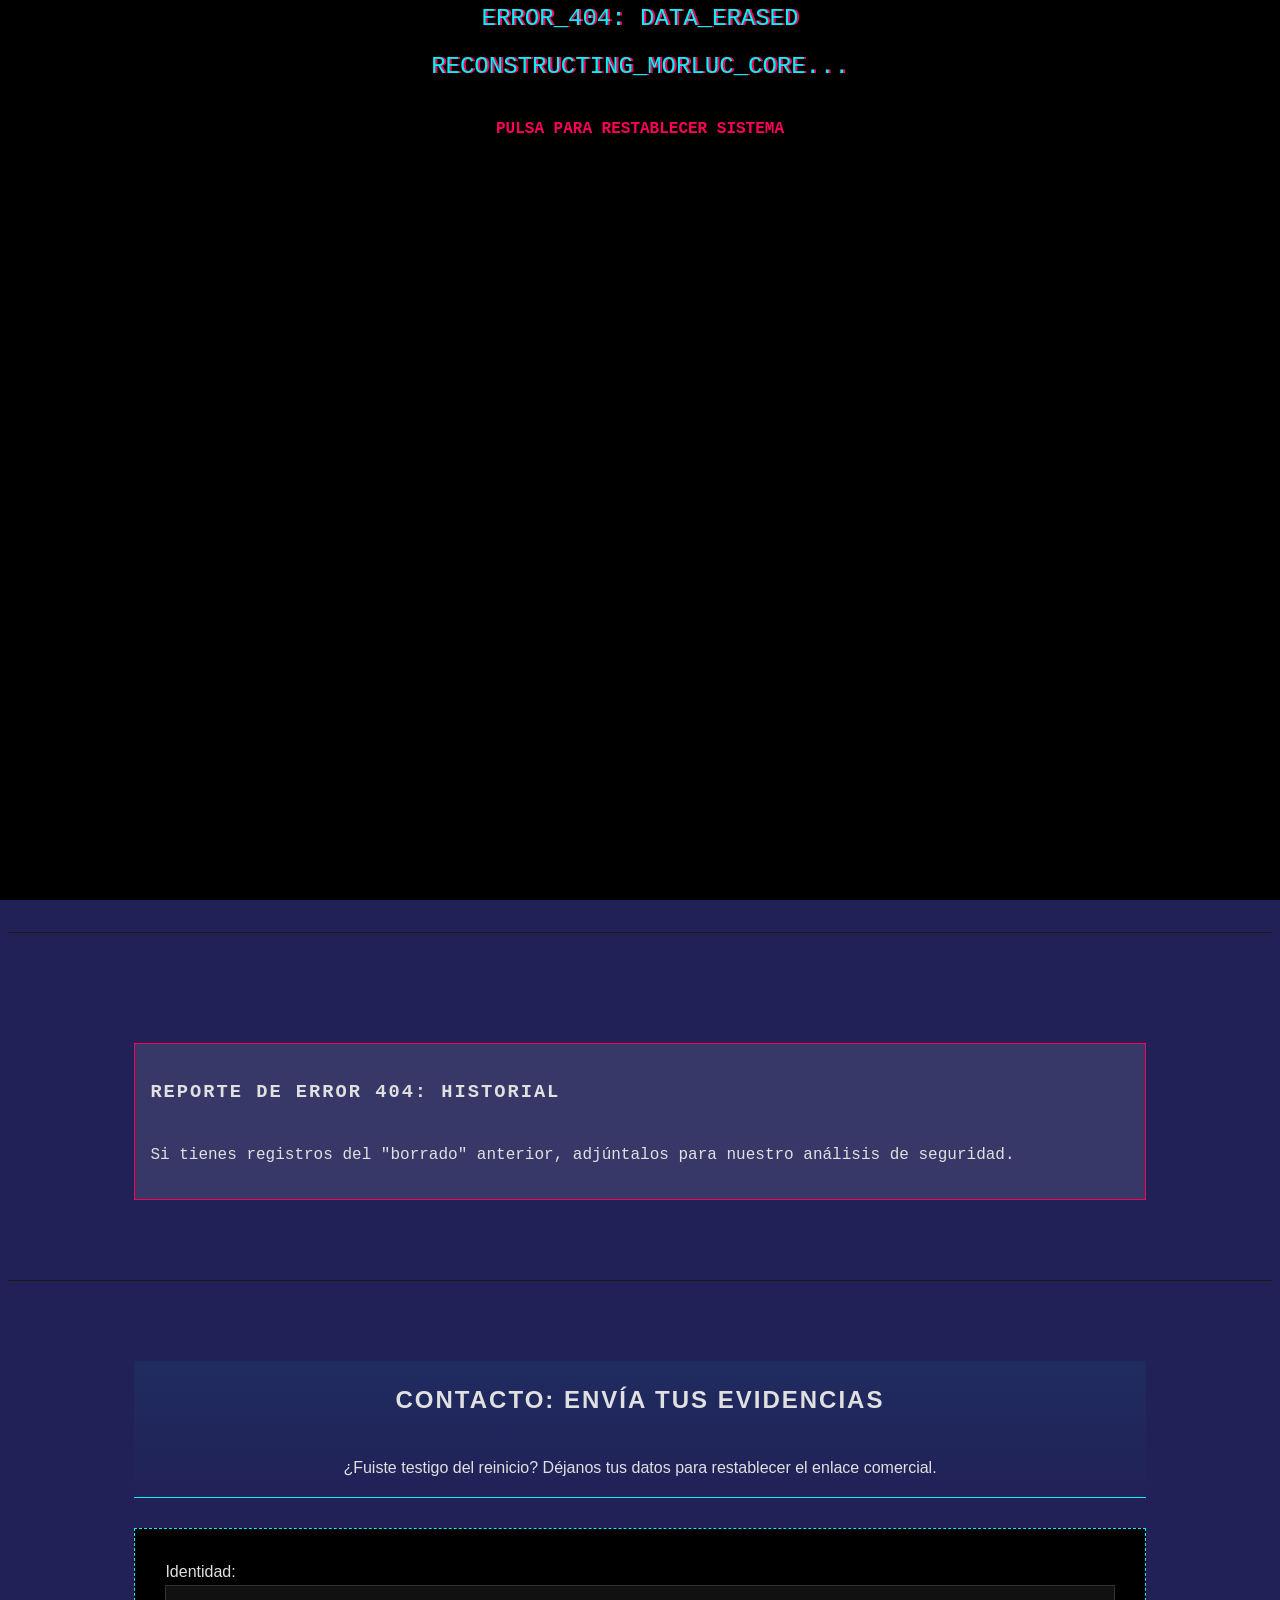
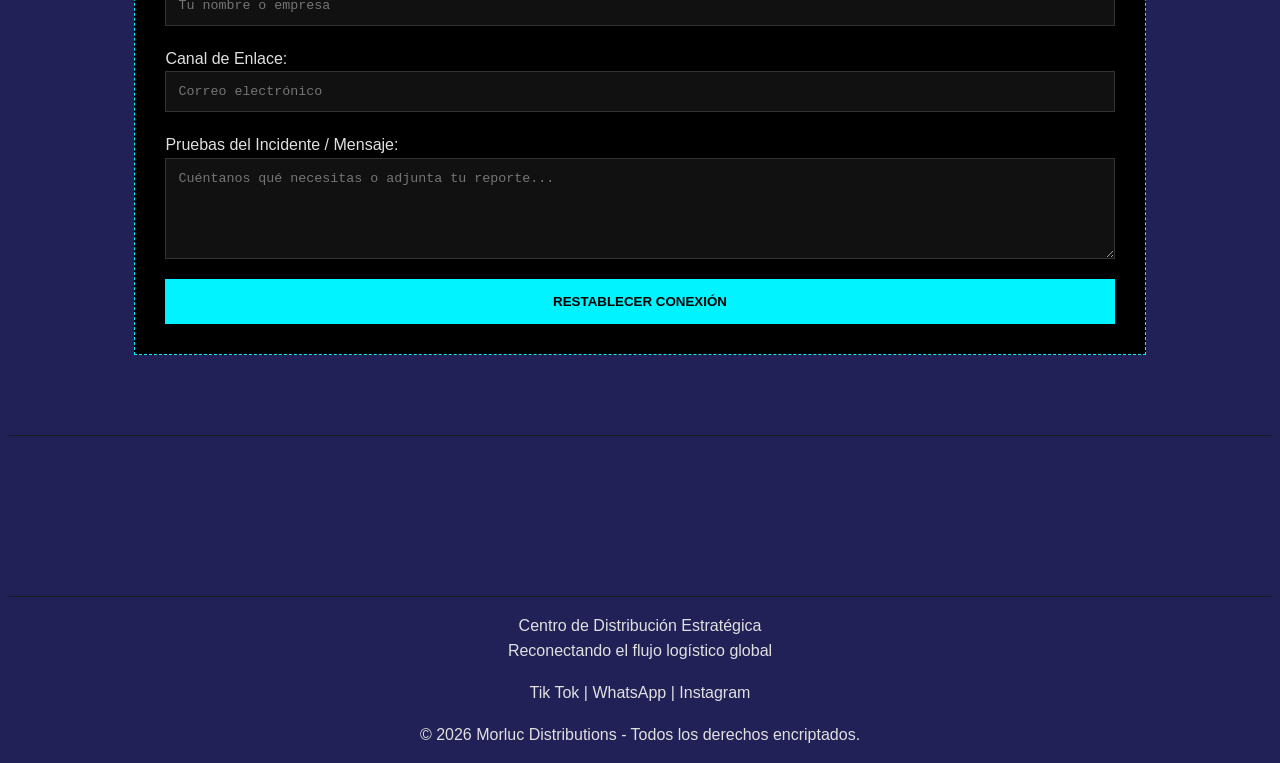
==== index.html @ cd3e225d "eliminacion de carpeta" ====
<!doctype html>
<html lang="es">
  <head>
    <meta charset="UTF-8" />
    <meta name="viewport" content="width=device-width, initial-scale=1.0" />
    <title>Morluc Distributions | Reinventando la Logística</title>
    <meta
      name="description"
      content="Morluc Distributions, soluciones logísticas de nueva generación."
    />
    <link rel="stylesheet" href="styles.css" />
    <link rel="shortcut icon" href="./assets/favicon.ico" type="image/x-icon" />
    <link rel="apple-touch-icon" href="./assets/apple-touch-icon.png" />
    <script src="script.js"></script>
  </head>

  <body>
    <!-- Pantalla de Error Inicial -->
    <div id="error-screen">
      <div class="error-content">
        <div class="glitch-code">ERROR_404: DATA_ERASED</div>
        <div class="glitch-code">RECONSTRUCTING_MORLUC_CORE...</div>
        <p class="blink">PULSA PARA RESTABLECER SISTEMA</p>
      </div>
    </div>

    <!-- Encabezado Principal -->
    <header>
      <div class="logo">
        <img src="./assets/logo.png" alt="logo Morluc" />
      </div>
      <div class="nav-links">
        <a href="#">El Misterio</a>
        <a href="servicios.html">Servicios 2.0</a>
        <a href="evidencias.html">Evidencias</a>
      </div>
    </header>

    <!-- Contenido -->
    <main>
      <section>
        <header>
          <h1>Morluc Distributions</h1>
        </header>
        <p>Lo que no pudieron borrar, ahora es más fuerte.</p>
      </section>
      <!-- Sección: Historia del Misterio -->
      <section id="historia">
        <header>
          <h2>Historia del Misterio: El Resurgir</h2>
        </header>

        <article>
          <p>
            Intentaron desconectarnos, pero la información es energía que no se
            destruye. Morluc Distributions no es solo una empresa; es el
            resultado de un vacío digital que decidimos llenar con una
            estructura más sólida.
          </p>
          <p>
            Nuestra ausencia no fue un final, fue la fase de incubación para lo
            que somos hoy.
          </p>
        </article>
      </section>

      <section id="desconexion">
        <aside>
          <h3>Reporte de Error 404: Historial</h3>
          <p>
            Si tienes registros del "borrado" anterior, adjúntalos para nuestro
            análisis de seguridad.
          </p>
        </aside>
      </section>

      <!-- Sección: Contacto con Pruebas del Incidente -->
      <section id="contacto">
        <header>
          <h2>Contacto: Envía tus Evidencias</h2>
          <p>
            ¿Fuiste testigo del reinicio? Déjanos tus datos para restablecer el
            enlace comercial.
          </p>
        </header>

        <form action="/enviar-datos" method="POST">
          <label for="nombre">Identidad:</label>
          <input
            type="text"
            id="nombre"
            name="nombre"
            placeholder="Tu nombre o empresa"
            required
          />

          <label for="email">Canal de Enlace:</label>
          <input
            type="email"
            id="email"
            name="email"
            placeholder="Correo electrónico"
            required
          />

          <label for="mensaje">Pruebas del Incidente / Mensaje:</label>
          <textarea
            id="mensaje"
            name="mensaje"
            rows="5"
            placeholder="Cuéntanos qué necesitas o adjunta tu reporte..."
          ></textarea>

          <button type="submit">Restablecer Conexión</button>
        </form>
      </section>
      <section>
        <!-- Terminal Oculto (Easter Egg) -->
        <div id="easter-egg-terminal" class="hidden-terminal">
          <div class="terminal-header">ACCESO NIVEL 5 - PROTOCOLO MÔRLUC</div>
          <div class="terminal-body">
            <p>> VERIFICANDO CREDENCIALES...</p>
            <p>> [OK] ACCESO CONCEDIDO.</p>
            <p>> RECUPERANDO ARCHIVOS BORRADOS...</p>
            <p>> COORDENADAS LOGÍSTICAS: 19.4326° N, 99.1332° W</p>
            <p>> ESTADO: OPERACIÓN ACTIVA EN LAS SOMBRAS.</p>
            <button onclick="closeTerminal()" class="btn-close">
              CERRAR TERMINAL
            </button>
          </div>
        </div>
      </section>
    </main>

    <!-- Pie de Página -->
    <footer>
      <p>
        Centro de Distribución Estratégica<br />
        Reconectando el flujo logístico global
      </p>
      <div>
        <a href="#">Tik Tok</a> | <a href="#">WhatsApp</a> |
        <a href="#">Instagram</a>
      </div>
      <p>&copy; 2026 Morluc Distributions - Todos los derechos encriptados.</p>
    </footer>
  </body>
</html>
---- styles.css ----
:root {
    --bg-color: #212157;
    --primary-neon: #00f3ff;
    --secondary-neon: #ff0055;
    --text-color:#e0e0e0;
    --glitch-speed: 0.3s;
}

* {
    margin: 5;
    padding: 0;
    box-sizing: border-box;
}

body {
    background-color: var(--bg-color);
    color: var(--text-color);
    font-family: 'Segoe UI', Tahoma, Geneva, Verdana, sans-serif;
    line-height: 1.6;
    overflow-x: hidden;
}

#error-screen {
    position: fixed;
    top: 0;
    left: 0;
    width: 100%;
    height: 100%;
    background: #000;
    color: #00f3ff;
    justify-content: center;
    align-items: center;
    z-index: 9999;
    cursor: pointer;
    font-family: 'Courier New', Courier, monospace;
}

.error-content {
    text-align: center;
}

.glitch-code {
    font-size: 1.5rem;
    margin-bottom: 10px;
    text-shadow: 2px 0 #ff0055;
    animation: glitch-text 0.2s infinite;
}

.blink {
    color: #ff0055;
    font-weight: bold;
    margin-top: 30px;
    animation: blinker 5s linear infinite;
}

@keyframes blinker {
    50% {
        opacity: 0;
    }
}

@keyframes glitch-text {
    0% {transform: translate(2px, 0);}
    50% {transform: translate3d(-2px, -1px);}
    100% {transform: translate(1px, 1px);}
}

.hidden-error {
    opacity: 0;
    visibility: hidden;
    transition: opacity 1s ease-out;
}

.logo img {
    height: 150px;
    width: 150px;
}

.nav-links {
    display: flex;
    gap: 50px;
    font-size: 1rem;
}

/* Efecto Glitch en Títulos */
h1, h2, h3 {
    text-transform: uppercase;
    letter-spacing: 2px;
    position: relative;
    display: inline-block;
}

h1 {
    font-size: 3rem;
    color: var(--primary-neon);
    text-shadow: 2px 2px var(--secondary-neon);
    animation: glitch 3s infinite;
}

@keyframes glitch {
    0% {transform: translate(0);}
    20% {transform: translate(-2px, 2px);}
    40% {transform: translate(-2px, -2px); text-shadow: 3px 0 var(--secondary-neon);}
    60% {transform: translate(2px, 2px);}
    80% {transform: translate(2px, -2px); text-shadow: -3px 0 var(--primary-neon);}
    100% {transform: translate(0);}
}

a {
    color: #e0e0e0;
    text-decoration: none;
    list-style: none;
}

a:hover {
    background: var(--secondary-neon);
}
/* Layout General (Flexbox/Grid) */

header {
    display: flex;
    flex-direction: column;
    justify-content: center;
    align-items: center;
    text-align: center;
    background: linear-gradient(180deg, rgba(0,243,255,0.05) 0%, var(--bg-color));
    border-bottom: 1px solid var(--primary-neon);
}

section {
    padding: 80px 10%;
    border-bottom: 1px solid #1a1a1a;
}

/* Tarjetas de Servicios (Efecto Hover) */

#servicios div {
    display: grid;
    grid-template-columns: repeat(auto-fit, minmax(280px, 1fr));
    gap: 20px;
    margin-top: 40px;
}

#servicios article {
    background: #121214;
    padding: 30px;
    border-left: 4px solid var(--primary-neon);
    transition: all 0.3s ease;
}


#servicios article:hover {
    background: #1a1a1d;
    transform: translateY(-10px) skewX(-2deg);
    box-shadow: -10px 10px 0px var(--secondary-neon);
}

/* Formulario "Pruebas del Incidente" */
form {
    margin-top: 30px;
    display: flex;
    flex-direction: column;
    background: #000;
    padding: 30px;
    border: 1px dashed var(--primary-neon);
}

input, textarea {
    background: #111;
    border: 1px solid #333;
    color: var(--primary-neon);
    padding: 12px;
    margin-bottom: 20px;
    font-family: monospace;
}

input:focus, textarea:focus {
    outline: none;
    border-color: var(--secondary-neon);
    box-shadow: 0 0 10px var(--secondary-neon);
}

button {
    background: var(--primary-neon);
    color: #000;
    font-weight: bold;
    padding: 15px;
    border: none;
    cursor: pointer;
    text-transform: uppercase;
    transition: 0.5s;
}

button:hover {
    background: var(--secondary-neon);
    color: white;
    letter-spacing: 5px;
    box-shadow: 0 0 20px var(--secondary-neon);
}

/* Aside (El toque de misterio) */
aside {
    margin-top: 30px;
    padding: 15px;
    background: rgba(255,255,255,0.1);
    border: 1px solid var(--secondary-neon);
    font-size: 1rem;
    font-family: 'Courier New', Courier, monospace
}

footer {
    justify-content: center;
    align-items: center;
    text-align: center;
}

/* Responsive */
@media (max-width: 768px) {
    h1 { font-size: 2rem; }
    section { padding: 40px 5%; }
}

/* Animación de Scanline (Opcional para dar textura) */
body::before {
    content: " ";
    position: fixed;
    top: 0; 
    left: 0;
    width: 100%;
    height: 100%;
    background: linear-gradient(rgba(18,16,16,0) 50%, rgba(0,0,0,0.25) 50%),
                linear-gradient(rgba(255,0,0,0.06), rgba(0,255,0,0.02), rgba(0,0,255,0.06));
    background-size: 100% 4px, 3px 100%;
    pointer-events: none;
    z-index: 100;
}
.hidden-terminal {
    position: fixed;
    top: 50%; left: 50%;
    transform: translate(-50%, -50%) scale(0.8);
    width: 80%; max-width: 500px;
    background: #050505;
    border: 2px solid var(--brand-orange);
    box-shadow: 0 0 30px var(--brand-orange);
    z-index: 10000;
    padding: 20px;
    font-family: 'Courier New', Courier, monospace;
    color: #00ff00; /* Verde terminal clásico */
    opacity: 0;
    visibility: hidden;
    transition: 0.3s cubic-bezier(0.175, 0.885, 0.32, 1.275);
}

.terminal-active {
    opacity: 1;
    visibility: visible;
    transform: translate(-50%, -50%) scale(1);
}

.terminal-header {
    border-bottom: 1px solid #333;
    padding-bottom: 10px;
    margin-bottom: 15px;
    color: var(--brand-orange);
    font-weight: bold;
}

.terminal-body p {
    margin-bottom: 10px;
    overflow: hidden;
    white-space: nowrap;
    border-right: 2px solid #00ff00;
    animation: typing 2s steps(40, end), blink-caret .75s step-end infinite;
}

.btn-close {
    background: transparent;
    border: 1px solid #00ff00;
    color: #00ff00;
    padding: 5px 15px;
    cursor: pointer;
    margin-top: 15px;
}

@keyframes typing { from { width: 0 } to { width: 100% } }
@keyframes blink-caret { from, to { border-color: transparent } 50% { border-color: #00ff00 } }

/* Botón Flotante */
#ai-trigger {
    position: fixed;
    bottom: 30px; right: 30px;
    width: 60px; height: 60px;
    background: var(--brand-dark);
    border: 2px solid var(--brand-teal);
    border-radius: 50%;
    display: flex; justify-content: center; align-items: center;
    cursor: pointer; z-index: 10001;
}

.ai-icon { color: var(--brand-teal); font-weight: 900; font-size: 1.5rem; }

/* Anillo de Pulso (Efecto Activo) */
.pulse-ring {
    position: absolute;
    width: 100%; height: 100%;
    border: 2px solid var(--brand-teal);
    border-radius: 50%;
    animation: pulse 2s infinite;
}

@keyframes pulse {
    0% { transform: scale(1); opacity: 1; }
    100% { transform: scale(1.5); opacity: 0; }
}

/* Ventana de Chat */
#ai-chat-window {
    position: fixed;
    bottom: 100px; right: 30px;
    width: 320px;
    background: rgba(26, 30, 53, 0.98);
    border: 1px solid var(--brand-teal);
    box-shadow: 0 10px 30px rgba(0,0,0,0.5);
    z-index: 10000;
    transition: 0.3s;
    display: flex; flex-direction: column;
}

.chat-hidden { opacity: 0; visibility: hidden; transform: translateY(20px); }

.chat-header {
    background: var(--brand-teal);
    color: var(--brand-dark);
    padding: 10px 15px;
    display: flex; justify-content: space-between; align-items: center;
}

.chat-body {
    height: 300px; padding: 15px;
    overflow-y: auto; font-size: 0.85rem;
    color: var(--brand-white);
}

.bot-msg { 
    background: rgba(77, 187, 194, 0.1); 
    padding: 10px; border-left: 3px solid var(--brand-orange); 
    margin-bottom: 10px;
}

.user-msg { text-align: right; color: var(--brand-teal); margin-bottom: 10px; }

#user-input {
    width: 100%; background: #000; border: none;
    padding: 12px; color: var(--brand-teal); outline: none;
}
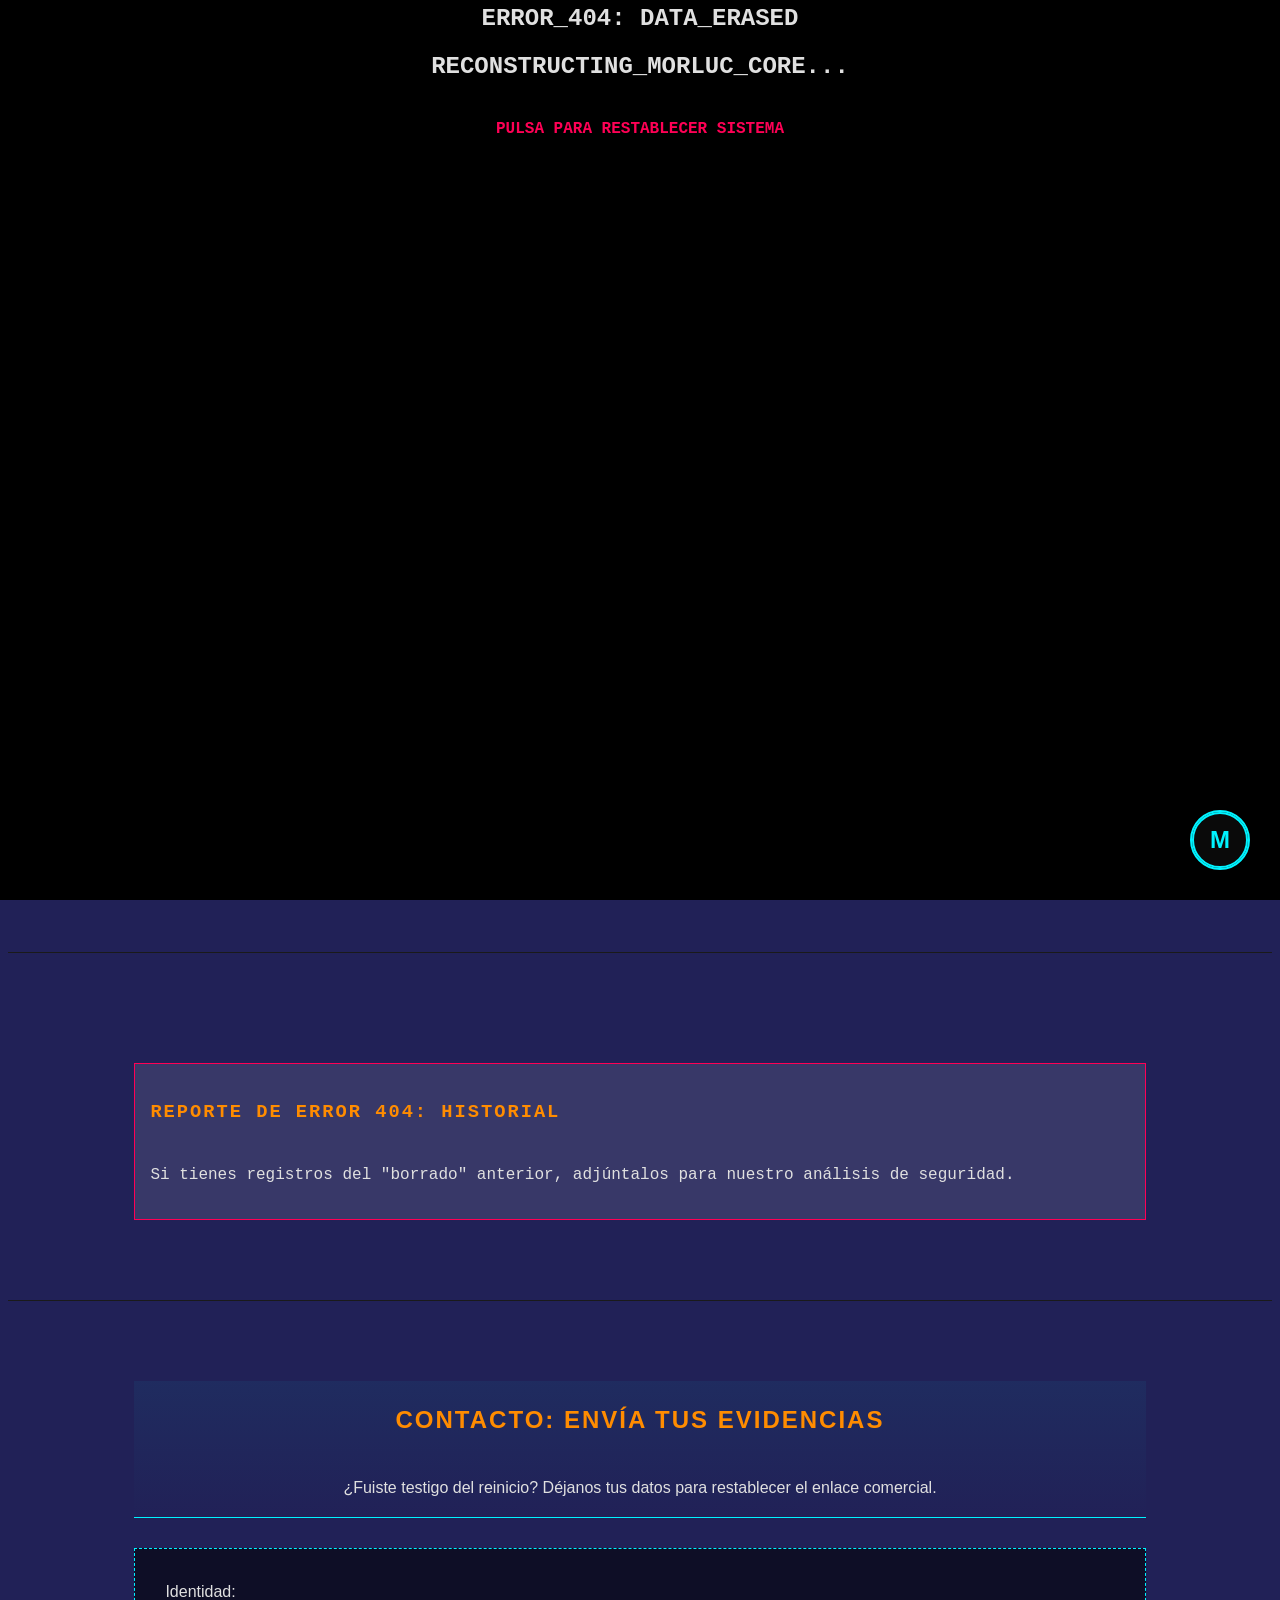
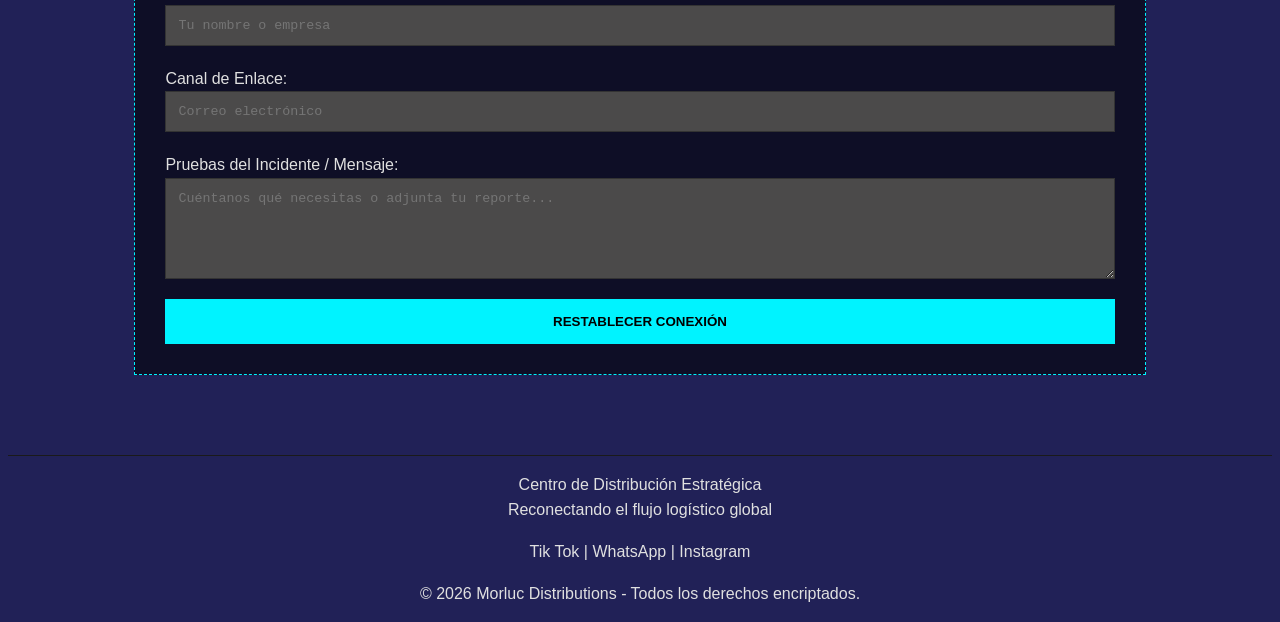
==== commit ad6be6fa: "Integracion chat-bot" ====
--- a/index.html
+++ b/index.html
@@ -40,7 +40,7 @@
     <main>
       <section>
         <header>
-          <h1>Morluc Distributions</h1>
+          <h1 class="glitch-text">Morluc Distributions</h1>
         </header>
         <p>Lo que no pudieron borrar, ahora es más fuerte.</p>
       </section>
@@ -114,22 +114,6 @@
           <button type="submit">Restablecer Conexión</button>
         </form>
       </section>
-      <section>
-        <!-- Terminal Oculto (Easter Egg) -->
-        <div id="easter-egg-terminal" class="hidden-terminal">
-          <div class="terminal-header">ACCESO NIVEL 5 - PROTOCOLO MÔRLUC</div>
-          <div class="terminal-body">
-            <p>> VERIFICANDO CREDENCIALES...</p>
-            <p>> [OK] ACCESO CONCEDIDO.</p>
-            <p>> RECUPERANDO ARCHIVOS BORRADOS...</p>
-            <p>> COORDENADAS LOGÍSTICAS: 19.4326° N, 99.1332° W</p>
-            <p>> ESTADO: OPERACIÓN ACTIVA EN LAS SOMBRAS.</p>
-            <button onclick="closeTerminal()" class="btn-close">
-              CERRAR TERMINAL
-            </button>
-          </div>
-        </div>
-      </section>
     </main>
 
     <!-- Pie de Página -->
@@ -144,5 +128,34 @@
       </div>
       <p>&copy; 2026 Morluc Distributions - Todos los derechos encriptados.</p>
     </footer>
+
+    <!-- Botón Flotante del Asistente -->
+    <div id="ai-trigger" onclick="toggleChat()">
+      <span class="pulse-ring"></span>
+      <span class="ai-icon">M</span>
+    </div>
+
+    <!-- Ventana del Asistente MÔR-IA -->
+    <div id="ai-chat-window" class="chat-hidden">
+      <div class="chat-header">
+        <span class="status-dot"></span>
+        <h4>MOR-IA: ENLACE LOGÍSTICO</h4>
+        <button onclick="toggleChat()">×</button>
+      </div>
+      <div id="chat-body" class="chat-body">
+        <p class="bot-msg">
+          SISTEMA REESTABLECIDO. Identificación detectada. ¿Cómo puedo asistir
+          en su distribución hoy?
+        </p>
+      </div>
+      <div class="chat-footer">
+        <input
+          type="text"
+          id="user-input"
+          placeholder="Escribe tu consulta..."
+          onkeypress="handleChat(event)"
+        />
+      </div>
+    </div>
   </body>
 </html>
--- a/styles.css
+++ b/styles.css
@@ -1,355 +1,327 @@
 :root {
-    --bg-color: #212157;
-    --primary-neon: #00f3ff;
-    --secondary-neon: #ff0055;
-    --text-color:#e0e0e0;
-    --glitch-speed: 0.3s;
+  --bg-color: #212157;
+  --primary-neon: #00f3ff;
+  --secondary-neon: #ff0055;
+  --text-color: #e0e0e0;
+  --glitch-speed: 0.3s;
+
+  --brand-orange: #ff8c00;
+  --brand-dark: #0a0a0a;
 }
 
 * {
-    margin: 5;
-    padding: 0;
-    box-sizing: border-box;
+  margin: 5;
+  padding: 0;
+  box-sizing: border-box;
 }
 
 body {
-    background-color: var(--bg-color);
-    color: var(--text-color);
-    font-family: 'Segoe UI', Tahoma, Geneva, Verdana, sans-serif;
-    line-height: 1.6;
-    overflow-x: hidden;
+  background-color: var(--bg-color);
+  color: var(--text-color);
+  font-family: "Segoe UI", Tahoma, Geneva, Verdana, sans-serif;
+  line-height: 1.6;
 }
 
 #error-screen {
-    position: fixed;
-    top: 0;
-    left: 0;
-    width: 100%;
-    height: 100%;
-    background: #000;
-    color: #00f3ff;
-    justify-content: center;
-    align-items: center;
-    z-index: 9999;
-    cursor: pointer;
-    font-family: 'Courier New', Courier, monospace;
+  position: fixed;
+  top: 0;
+  left: 0;
+  width: 100vw;
+  height: 100vh;
+  background: #000;
+  justify-content: center;
+  align-items: center;
+  z-index: 9999;
+  cursor: pointer;
+  font-family: "Courier New", Courier, monospace;
 }
 
 .error-content {
-    text-align: center;
+  text-align: center;
 }
 
 .glitch-code {
-    font-size: 1.5rem;
-    margin-bottom: 10px;
-    text-shadow: 2px 0 #ff0055;
-    animation: glitch-text 0.2s infinite;
+  font-size: 1.5rem;
+  margin-bottom: 10px;
+  text-transform: uppercase;
+  font-weight: bold;
 }
 
 .blink {
-    color: #ff0055;
-    font-weight: bold;
-    margin-top: 30px;
-    animation: blinker 5s linear infinite;
-}
-
-@keyframes blinker {
-    50% {
-        opacity: 0;
-    }
-}
-
-@keyframes glitch-text {
-    0% {transform: translate(2px, 0);}
-    50% {transform: translate3d(-2px, -1px);}
-    100% {transform: translate(1px, 1px);}
+  color: #ff0055;
+  font-weight: bold;
+  margin-top: 30px;
 }
 
 .hidden-error {
-    opacity: 0;
-    visibility: hidden;
-    transition: opacity 1s ease-out;
+  opacity: 0;
+  visibility: hidden;
+  transition: opacity 1s ease-out;
 }
 
 .logo img {
-    height: 150px;
-    width: 150px;
+  height: 150px;
+  width: 150px;
 }
 
 .nav-links {
-    display: flex;
-    gap: 50px;
-    font-size: 1rem;
-}
-
-/* Efecto Glitch en Títulos */
-h1, h2, h3 {
-    text-transform: uppercase;
-    letter-spacing: 2px;
-    position: relative;
-    display: inline-block;
+  display: flex;
+  gap: 50px;
+  font-size: 1rem;
+}
+
+h1,
+h2,
+h3 {
+  text-transform: uppercase;
+  letter-spacing: 2px;
+  position: relative;
+  display: inline-block;
+  color: var(--brand-orange);
 }
 
 h1 {
-    font-size: 3rem;
-    color: var(--primary-neon);
-    text-shadow: 2px 2px var(--secondary-neon);
-    animation: glitch 3s infinite;
-}
-
-@keyframes glitch {
-    0% {transform: translate(0);}
-    20% {transform: translate(-2px, 2px);}
-    40% {transform: translate(-2px, -2px); text-shadow: 3px 0 var(--secondary-neon);}
-    60% {transform: translate(2px, 2px);}
-    80% {transform: translate(2px, -2px); text-shadow: -3px 0 var(--primary-neon);}
-    100% {transform: translate(0);}
+  font-size: 3rem;
 }
 
 a {
-    color: #e0e0e0;
-    text-decoration: none;
-    list-style: none;
+  color: #e0e0e0;
+  text-decoration: none;
+  list-style: none;
+  margin-bottom: 20px;
 }
 
 a:hover {
-    background: var(--secondary-neon);
-}
+  background: var(--secondary-neon);
+  padding: 5px;
+}
+
 /* Layout General (Flexbox/Grid) */
-
 header {
-    display: flex;
-    flex-direction: column;
-    justify-content: center;
-    align-items: center;
-    text-align: center;
-    background: linear-gradient(180deg, rgba(0,243,255,0.05) 0%, var(--bg-color));
-    border-bottom: 1px solid var(--primary-neon);
+  display: flex;
+  flex-direction: column;
+  justify-content: center;
+  align-items: center;
+  text-align: center;
+  background: linear-gradient(rgba(0, 243, 255, 0.05) 0%, var(--bg-color));
+  border-bottom: 1px solid var(--primary-neon);
 }
 
 section {
-    padding: 80px 10%;
-    border-bottom: 1px solid #1a1a1a;
+  padding: 80px 10%;
+  border-bottom: 1px solid #1a1a1a;
 }
 
 /* Tarjetas de Servicios (Efecto Hover) */
-
 #servicios div {
-    display: grid;
-    grid-template-columns: repeat(auto-fit, minmax(280px, 1fr));
-    gap: 20px;
-    margin-top: 40px;
+  display: grid;
+  grid-template-columns: repeat(auto-fit, minmax(280px, 1fr));
+  gap: 20px;
+  margin-top: 40px;
 }
 
 #servicios article {
-    background: #121214;
-    padding: 30px;
-    border-left: 4px solid var(--primary-neon);
-    transition: all 0.3s ease;
-}
-
+  background: #121214;
+  padding: 30px;
+  border-left: 4px solid var(--primary-neon);
+  transition: all 0.3s ease;
+}
 
 #servicios article:hover {
-    background: #1a1a1d;
-    transform: translateY(-10px) skewX(-2deg);
-    box-shadow: -10px 10px 0px var(--secondary-neon);
+  background: #1a1a1d;
+  transform: translateY(-10px) skewX(-2deg);
+  box-shadow: -10px 10px 0px var(--secondary-neon);
 }
 
 /* Formulario "Pruebas del Incidente" */
 form {
-    margin-top: 30px;
-    display: flex;
-    flex-direction: column;
-    background: #000;
-    padding: 30px;
-    border: 1px dashed var(--primary-neon);
-}
-
-input, textarea {
-    background: #111;
-    border: 1px solid #333;
-    color: var(--primary-neon);
-    padding: 12px;
-    margin-bottom: 20px;
-    font-family: monospace;
-}
-
-input:focus, textarea:focus {
-    outline: none;
-    border-color: var(--secondary-neon);
-    box-shadow: 0 0 10px var(--secondary-neon);
+  margin-top: 30px;
+  display: flex;
+  flex-direction: column;
+  background: #0000008f;
+  padding: 30px;
+  border: 1px dashed var(--primary-neon);
+}
+
+input,
+textarea {
+  background: #4b4a4a;
+  border: 1px solid #333;
+  color: var(--primary-neon);
+  padding: 12px;
+  margin-bottom: 20px;
+  font-family: monospace;
+}
+
+input:focus,
+textarea:focus {
+  outline: none;
+  border-color: var(--secondary-neon);
+  box-shadow: 0 0 10px var(--secondary-neon);
 }
 
 button {
-    background: var(--primary-neon);
-    color: #000;
-    font-weight: bold;
-    padding: 15px;
-    border: none;
-    cursor: pointer;
-    text-transform: uppercase;
-    transition: 0.5s;
+  background: var(--primary-neon);
+  color: #000;
+  font-weight: bold;
+  padding: 15px;
+  border: none;
+  cursor: pointer;
+  text-transform: uppercase;
+  transition: 0.5s;
 }
 
 button:hover {
-    background: var(--secondary-neon);
-    color: white;
-    letter-spacing: 5px;
-    box-shadow: 0 0 20px var(--secondary-neon);
+  background: var(--secondary-neon);
+  color: white;
+  letter-spacing: 5px;
+  box-shadow: 0 0 20px var(--secondary-neon);
 }
 
 /* Aside (El toque de misterio) */
 aside {
-    margin-top: 30px;
-    padding: 15px;
-    background: rgba(255,255,255,0.1);
-    border: 1px solid var(--secondary-neon);
-    font-size: 1rem;
-    font-family: 'Courier New', Courier, monospace
+  margin-top: 30px;
+  padding: 15px;
+  background: rgba(255, 255, 255, 0.1);
+  border: 1px solid var(--secondary-neon);
+  font-size: 1rem;
+  font-family: "Courier New", Courier, monospace;
 }
 
 footer {
-    justify-content: center;
-    align-items: center;
-    text-align: center;
+  justify-content: center;
+  align-items: center;
+  text-align: center;
 }
 
 /* Responsive */
 @media (max-width: 768px) {
-    h1 { font-size: 2rem; }
-    section { padding: 40px 5%; }
-}
-
-/* Animación de Scanline (Opcional para dar textura) */
-body::before {
-    content: " ";
-    position: fixed;
-    top: 0; 
-    left: 0;
-    width: 100%;
-    height: 100%;
-    background: linear-gradient(rgba(18,16,16,0) 50%, rgba(0,0,0,0.25) 50%),
-                linear-gradient(rgba(255,0,0,0.06), rgba(0,255,0,0.02), rgba(0,0,255,0.06));
-    background-size: 100% 4px, 3px 100%;
-    pointer-events: none;
-    z-index: 100;
-}
-.hidden-terminal {
-    position: fixed;
-    top: 50%; left: 50%;
-    transform: translate(-50%, -50%) scale(0.8);
-    width: 80%; max-width: 500px;
-    background: #050505;
-    border: 2px solid var(--brand-orange);
-    box-shadow: 0 0 30px var(--brand-orange);
-    z-index: 10000;
-    padding: 20px;
-    font-family: 'Courier New', Courier, monospace;
-    color: #00ff00; /* Verde terminal clásico */
-    opacity: 0;
-    visibility: hidden;
-    transition: 0.3s cubic-bezier(0.175, 0.885, 0.32, 1.275);
-}
-
-.terminal-active {
-    opacity: 1;
-    visibility: visible;
-    transform: translate(-50%, -50%) scale(1);
-}
-
-.terminal-header {
-    border-bottom: 1px solid #333;
-    padding-bottom: 10px;
-    margin-bottom: 15px;
-    color: var(--brand-orange);
-    font-weight: bold;
-}
-
-.terminal-body p {
-    margin-bottom: 10px;
-    overflow: hidden;
-    white-space: nowrap;
-    border-right: 2px solid #00ff00;
-    animation: typing 2s steps(40, end), blink-caret .75s step-end infinite;
-}
-
-.btn-close {
-    background: transparent;
-    border: 1px solid #00ff00;
-    color: #00ff00;
-    padding: 5px 15px;
-    cursor: pointer;
-    margin-top: 15px;
-}
-
-@keyframes typing { from { width: 0 } to { width: 100% } }
-@keyframes blink-caret { from, to { border-color: transparent } 50% { border-color: #00ff00 } }
+  h1 {
+    font-size: 3rem;
+  }
+  main {
+    width: 50%;
+  }
+  section {
+    padding: 40px 5%;
+  }
+}
 
 /* Botón Flotante */
 #ai-trigger {
-    position: fixed;
-    bottom: 30px; right: 30px;
-    width: 60px; height: 60px;
-    background: var(--brand-dark);
-    border: 2px solid var(--brand-teal);
-    border-radius: 50%;
-    display: flex; justify-content: center; align-items: center;
-    cursor: pointer; z-index: 10001;
-}
-
-.ai-icon { color: var(--brand-teal); font-weight: 900; font-size: 1.5rem; }
+  position: fixed;
+  bottom: 30px;
+  right: 30px;
+  width: 60px;
+  height: 60px;
+  background: var(--brand-dark);
+  border: 2px solid var(--primary-neon);
+  border-radius: 50%;
+  display: flex;
+  justify-content: center;
+  align-items: center;
+  cursor: pointer;
+  z-index: 10001;
+}
+
+.ai-icon {
+  color: var(--primary-neon);
+  font-weight: 900;
+  font-size: 1.5rem;
+}
 
 /* Anillo de Pulso (Efecto Activo) */
 .pulse-ring {
-    position: absolute;
-    width: 100%; height: 100%;
-    border: 2px solid var(--brand-teal);
-    border-radius: 50%;
-    animation: pulse 2s infinite;
+  position: absolute;
+  width: 100%;
+  height: 100%;
+  border: 2px solid var(--primary-neon);
+  border-radius: 50%;
+  animation: pulse 2s infinite;
 }
 
 @keyframes pulse {
-    0% { transform: scale(1); opacity: 1; }
-    100% { transform: scale(1.5); opacity: 0; }
+  0% {
+    transform: scale(1);
+    opacity: 1;
+  }
+  100% {
+    transform: scale(1.5);
+    opacity: 0;
+  }
 }
 
 /* Ventana de Chat */
 #ai-chat-window {
-    position: fixed;
-    bottom: 100px; right: 30px;
-    width: 320px;
-    background: rgba(26, 30, 53, 0.98);
-    border: 1px solid var(--brand-teal);
-    box-shadow: 0 10px 30px rgba(0,0,0,0.5);
-    z-index: 10000;
-    transition: 0.3s;
-    display: flex; flex-direction: column;
-}
-
-.chat-hidden { opacity: 0; visibility: hidden; transform: translateY(20px); }
+  position: fixed;
+  bottom: 100px;
+  right: 30px;
+  width: 320px;
+  background: rgba(26, 30, 53, 0.98);
+  border: 1px solid var(--primary-neon);
+  z-index: 10000;
+  transition: 0.3s;
+  display: flex;
+  flex-direction: column;
+}
+
+.chat-hidden {
+  opacity: 0;
+  visibility: hidden;
+  transform: translateY(20px);
+}
 
 .chat-header {
-    background: var(--brand-teal);
-    color: var(--brand-dark);
-    padding: 10px 15px;
-    display: flex; justify-content: space-between; align-items: center;
+  background: var(--brand-orange);
+  color: var(--brand-dark);
+  padding: 10px 15px;
+  display: flex;
+  flex-direction: row;
+}
+
+.chat-header button {
+  background: none;
+  border: none;
+  color: white;
+  cursor: pointer;
+  font-size: 1.5rem;
+}
+
+.status-dot {
+  height: 8px;
+  width: 8px;
+  background-color: #00ff00;
+  border-radius: 50%;
+  margin-right: 5px;
+  box-shadow: 0 0 5px #00ff00;
 }
 
 .chat-body {
-    height: 300px; padding: 15px;
-    overflow-y: auto; font-size: 0.85rem;
-    color: var(--brand-white);
-}
-
-.bot-msg { 
-    background: rgba(77, 187, 194, 0.1); 
-    padding: 10px; border-left: 3px solid var(--brand-orange); 
-    margin-bottom: 10px;
-}
-
-.user-msg { text-align: right; color: var(--brand-teal); margin-bottom: 10px; }
+  height: 300px;
+  padding: 15px;
+  overflow-y: auto;
+  font-size: 0.85rem;
+  color: var(--text-color);
+}
+
+.bot-msg {
+  background: rgba(77, 187, 194, 0.1);
+  padding: 10px;
+  border-left: 3px solid var(--brand-orange);
+  margin-bottom: 10px;
+}
+
+.user-msg {
+  text-align: right;
+  color: var(--primary-neon);
+  margin-bottom: 10px;
+}
 
 #user-input {
-    width: 100%; background: #000; border: none;
-    padding: 12px; color: var(--brand-teal); outline: none;
-}
+  width: 100%;
+  background: #000;
+  border: none;
+  padding: px;
+  color: var(--primary-neon);
+  outline: none;
+}
